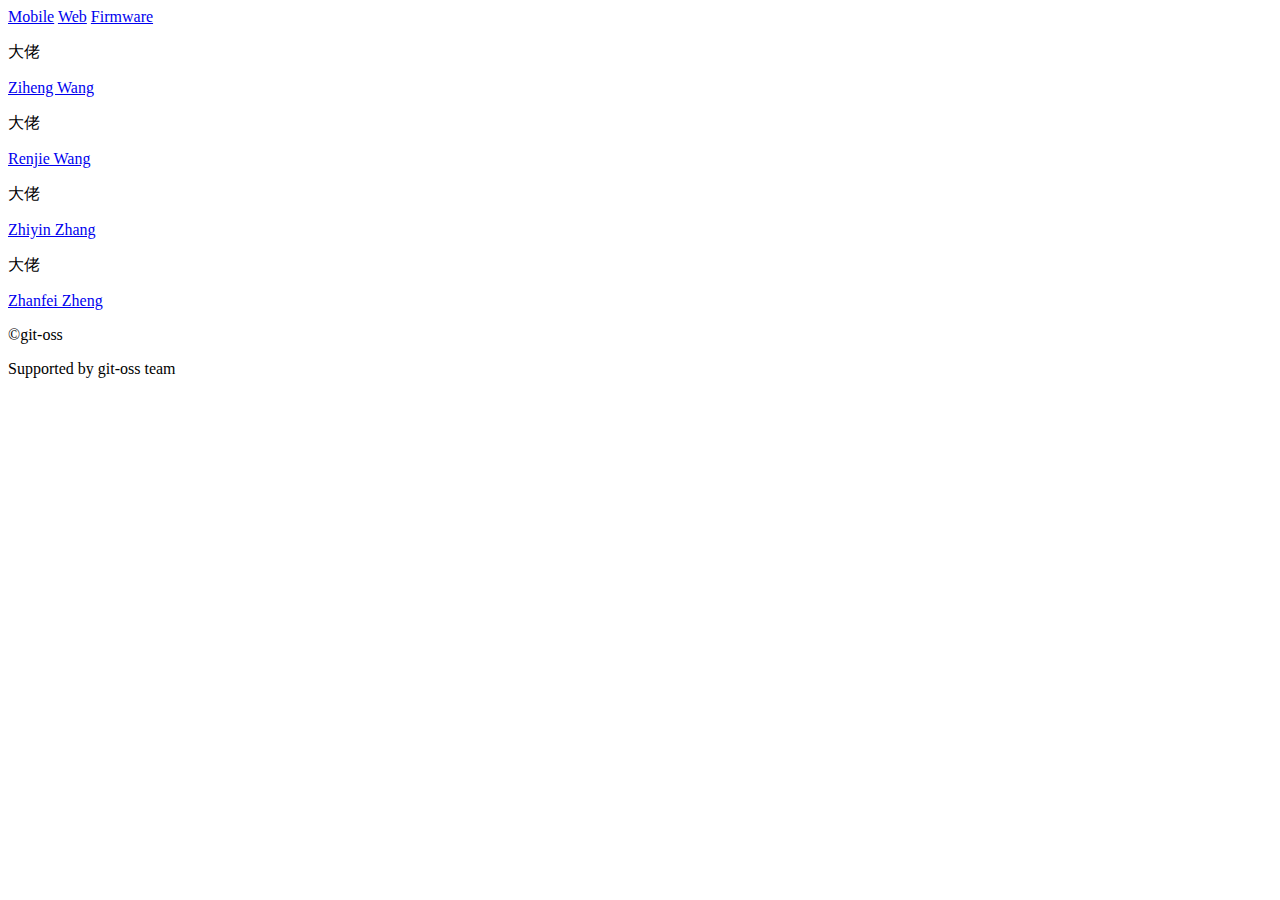
==== index.html @ 05e0a83e "Add files via upload" ====
<!DOCTYPE html>
<html lang="en">
<head>
    <title></title>
    <meta content="text/html; charset=utf-8" http-equiv="content-type">

    <meta name="robots" content="all">
    <meta name="author" content="git-oss">

    <link rel="stylesheet" type="text/css" href="./css/page.css">
    <link rel="stylesheet" type="text/css" href="./css/addition.css">
    <!--<script type="text/script" src=""></script>-->
</head>
<body>

    <div id="navigation" class="header">
        <a href="./html/mobile.html">Mobile</a>
        <a href="./html/web.html">Web</a>
        <a href="./html/firmware.html">Firmware</a>
    </div>


    <!--<div id="topBar" class="header">-->
        <!--<a href="./html/mobile.html">Mobile</a>-->
        <!--<a href="./html/web.html">Web</a>-->
        <!--<a href="./html/firmware.html">Firmware</a>-->
    <!--</div>-->


    <div id="content" class="module">

        <div id="intro1" class="intro">
            <p class="description">大佬</p>
            <a href="https://github.io">Ziheng Wang</a>
        </div>

        <div id="intro2" class="intro">
            <p class="description">大佬</p>
            <a href="https://github.io">Renjie Wang</a>
        </div>

        <div id="intro3" class="intro">
            <p class="description">大佬</p>
            <a href="https://github.io">Zhiyin Zhang</a>
        </div>

        <div id="intro4" class="intro">
            <p class="description">大佬</p>
            <a href="https://github.io">Zhanfei Zheng</a>
        </div>

        <!--<div id="intro5" class="intro">-->
            <!--<p class="description"></p>-->
            <!--<a href="https://github.io"></a>-->
        <!--</div>-->

        <!--<div id="intro6" class="intro">-->
            <!--<p class="description"></p>-->
            <!--<a href="https://github.io"></a>-->
        <!--</div>-->
    </div>


    <div id="bottomBar" class="footer">
        <p id="author">&copy;git-oss</p>
        <p id="sitemap">Supported by git-oss team</p>
    </div>

</body>
</html>
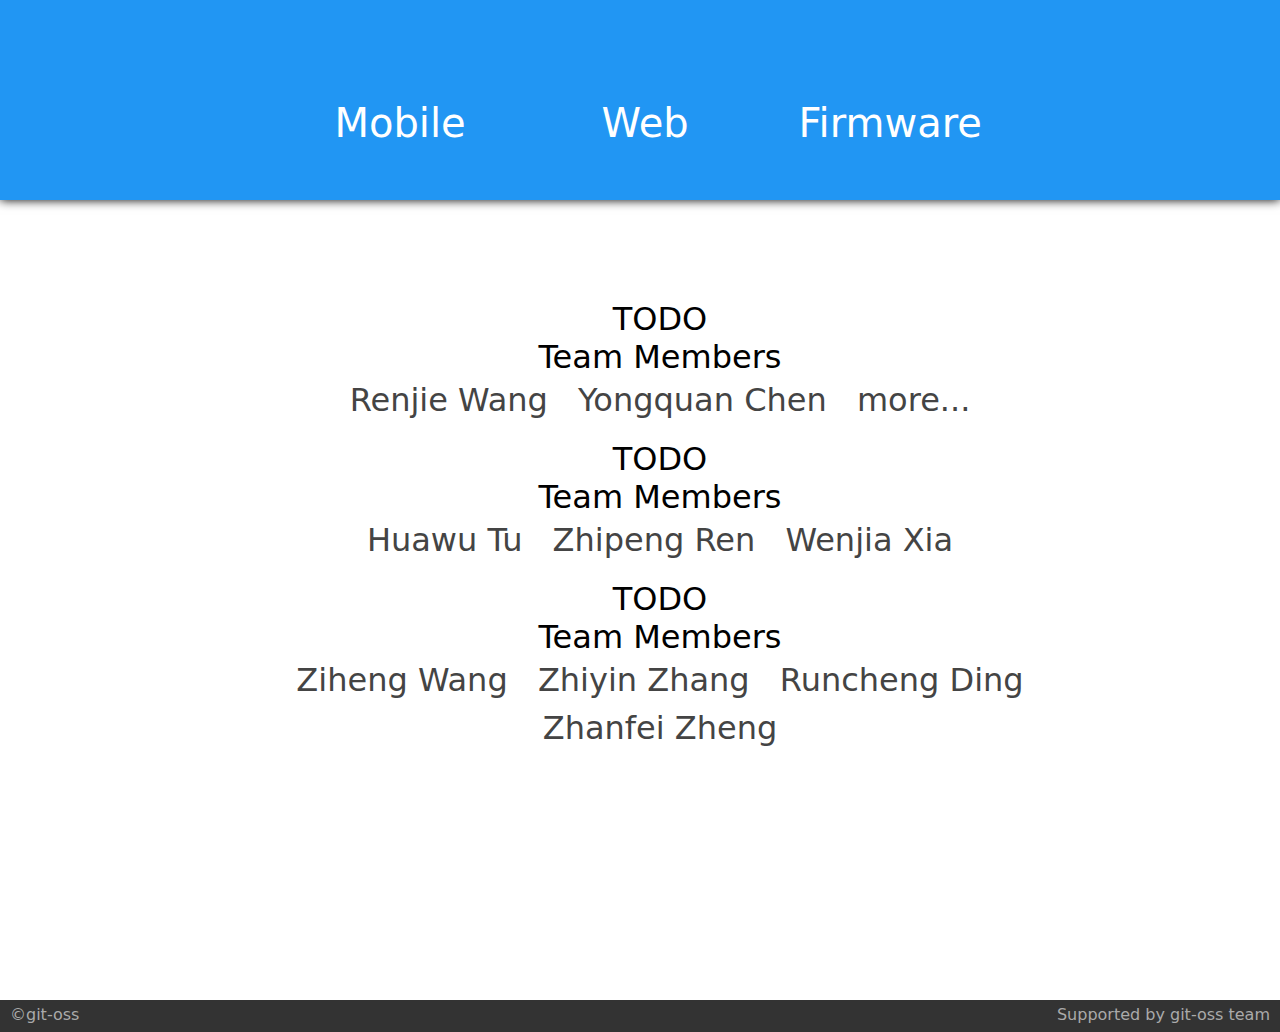
==== commit dd7ef505: "Add files via upload" ====
--- a/index.html
+++ b/index.html
@@ -20,44 +20,33 @@
     </div>
 
 
-    <!--<div id="topBar" class="header">-->
-        <!--<a href="./html/mobile.html">Mobile</a>-->
-        <!--<a href="./html/web.html">Web</a>-->
-        <!--<a href="./html/firmware.html">Firmware</a>-->
-    <!--</div>-->
-
-
     <div id="content" class="module">
 
-        <div id="intro1" class="intro">
-            <p class="description">大佬</p>
-            <a href="https://github.io">Ziheng Wang</a>
+        <div id="introM" class="intro">
+            <p class="information">TODO</p>
+            <p class="description">Team Members</p>
+            <a href="https://github.io">Renjie Wang</a>
+            <a href="https://github.io">Yongquan Chen</a>
+            <a href="https://github.io">more...</a>
         </div>
 
-        <div id="intro2" class="intro">
-            <p class="description">大佬</p>
-            <a href="https://github.io">Renjie Wang</a>
+        <div id="introW" class="intro">
+            <p class="information">TODO</p>
+            <p class="description">Team Members</p>
+            <a href="https://github.io">Huawu Tu</a>
+            <a href="https://github.io">Zhipeng Ren</a>
+            <a href="https://github.io">Wenjia Xia</a>
         </div>
 
-        <div id="intro3" class="intro">
-            <p class="description">大佬</p>
+        <div id="introS" class="intro">
+            <p class="information">TODO</p>
+            <p class="description">Team Members</p>
+            <a href="https://github.io">Ziheng Wang</a>
             <a href="https://github.io">Zhiyin Zhang</a>
-        </div>
-
-        <div id="intro4" class="intro">
-            <p class="description">大佬</p>
+            <a href="https://github.io">Runcheng Ding</a>
             <a href="https://github.io">Zhanfei Zheng</a>
         </div>
 
-        <!--<div id="intro5" class="intro">-->
-            <!--<p class="description"></p>-->
-            <!--<a href="https://github.io"></a>-->
-        <!--</div>-->
-
-        <!--<div id="intro6" class="intro">-->
-            <!--<p class="description"></p>-->
-            <!--<a href="https://github.io"></a>-->
-        <!--</div>-->
     </div>
 
 
--- a/css/page.css
+++ b/css/page.css
@@ -0,0 +1,82 @@
+* {
+	margin: 0; 
+    padding: 0;  
+}
+html {
+	font-family: sans,sans-serif
+}
+body {
+	
+}
+
+
+
+#navigation, #topBar {
+    height: 200px;
+    box-shadow: 0 0px 10px;
+    background-color: #2196f3
+}
+#navigation a, #topBar a {
+    display: inline-block;
+    position: relative;
+    top: 80px;
+    left: 280px;
+    padding: 20px;
+    width: 200px;
+    text-align: center;
+    font-size: 40px
+}
+
+
+/* #topBar {
+    position: fixed;
+    top: 0;
+    z-index: 0;
+    width: 100%;
+    height: 62px
+}
+#topBar a {
+    top: 0;
+    padding: 5px 20px
+} */
+
+
+
+#content {
+    margin-top: 100px;
+    min-height: 700px
+}
+.intro {
+    margin: 20px 160px;
+    width: 1000px;
+    height: 120px;
+    text-align: center;
+    font-size: 2em;
+}
+#intro1 {
+    background-color: #ff9800
+}
+#intro2 {
+    background-color: #009688
+}
+#intro3 {
+    background-color: #00bcd4
+}
+#intro4 {
+    background-color: #ffc107
+}
+
+
+
+#bottomBar {
+    height: 32px;
+    background-color: #333
+}
+#bottomBar p, a {
+    display: inline-block;
+    padding: 5px 10px;
+    color: #aaa
+}
+#bottomBar #sitemap {
+    float: right
+}--- a/css/addition.css
+++ b/css/addition.css
@@ -0,0 +1,26 @@
+a:link {
+    text-decoration: none;
+/*     color: #777 */
+}
+a:visited {
+    text-decoration: underline;
+/*     color: #555 */
+}
+
+
+
+.header a:link, div.header a:visited {
+    color: #fff   
+}
+.header a:hover {
+    background-color: #1565c0
+}
+
+
+
+.intro a:link, .intro a:visited {
+    color: #444
+}
+.intro a:hover {
+    color: #000
+}